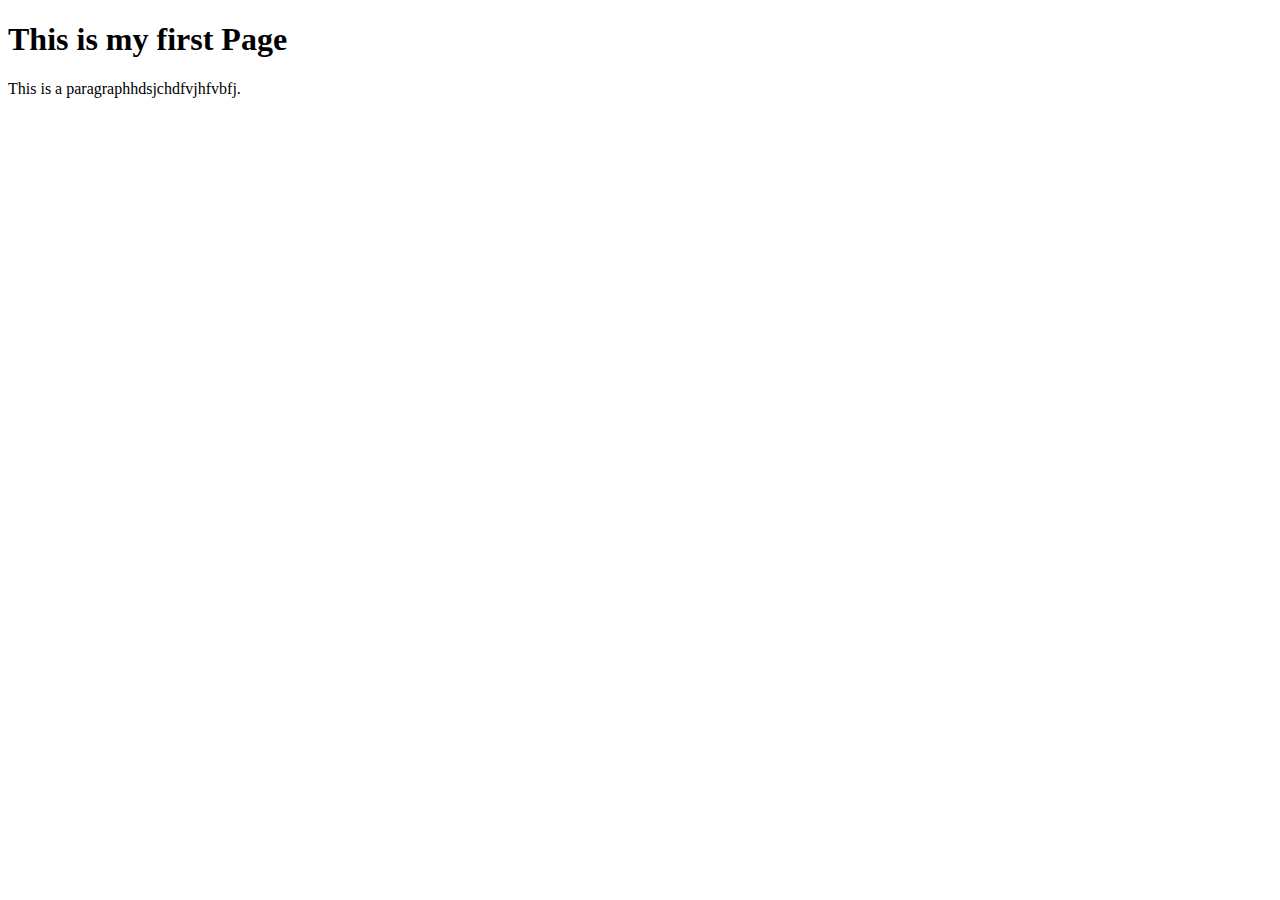
==== index.html @ f4427d8a "this is indexhtml file" ====
<!DOCTYPE html>
<html>
<head>
<title>index.html</title>
<link rel="stylesheet" type="text/css" href="assets/style.css">
<link href="assets/main.js">
</head>
<body>

<h1>This is my first Page</h1>
<p>This is a paragraphhdsjchdfvjhfvbfj.</p>

</body>
</html>
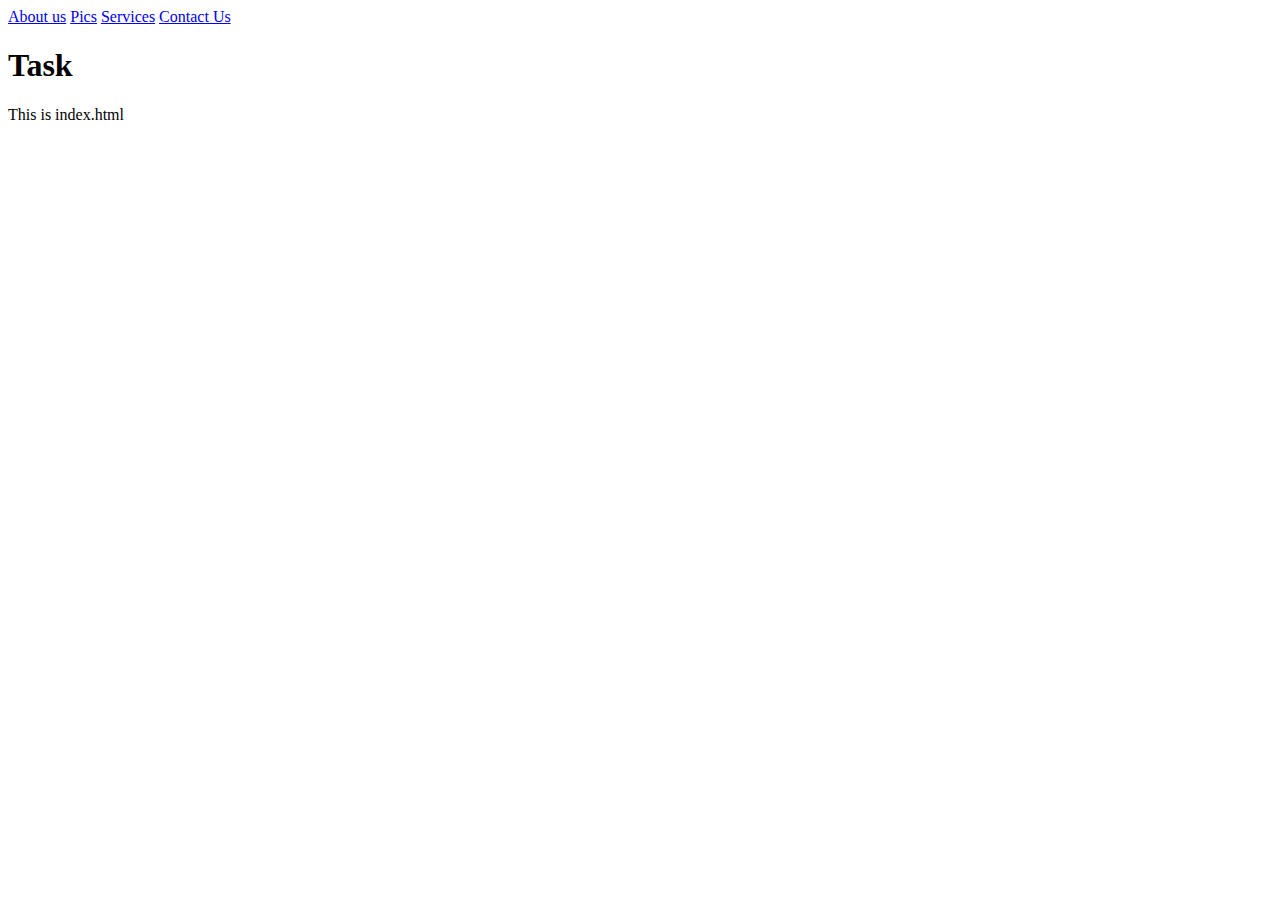
==== commit 2afefa01: "websiteproj" ====
--- a/index.html
+++ b/index.html
@@ -1,14 +1,20 @@
+  
 <!DOCTYPE html>
-<html>
+<html lang='en'>
 <head>
-<title>index.html</title>
+    <meta charset="UTF-8">
+    <meta http-equiv="X-UA-Compatible" content="IE=edge">
+    <meta name="viewport" content="width=device-width, initial-scale=1.0">
+<title>A Website Project</title>
 <link rel="stylesheet" type="text/css" href="assets/style.css">
 <link href="assets/main.js">
+<a href="aboutus.html">About us</a>
+<a href="photos.html">Pics</a>
+<a href="services.html">Services</a>
+<a href="contactus.html">Contact Us</a>
 </head>
-<body>
-
-<h1>This is my first Page</h1>
-<p>This is a paragraphhdsjchdfvjhfvbfj.</p>
-
-</body>
+    <body>
+        <h1>Task</h1>
+            <p>This is index.html</p>
+    </body>
 </html>